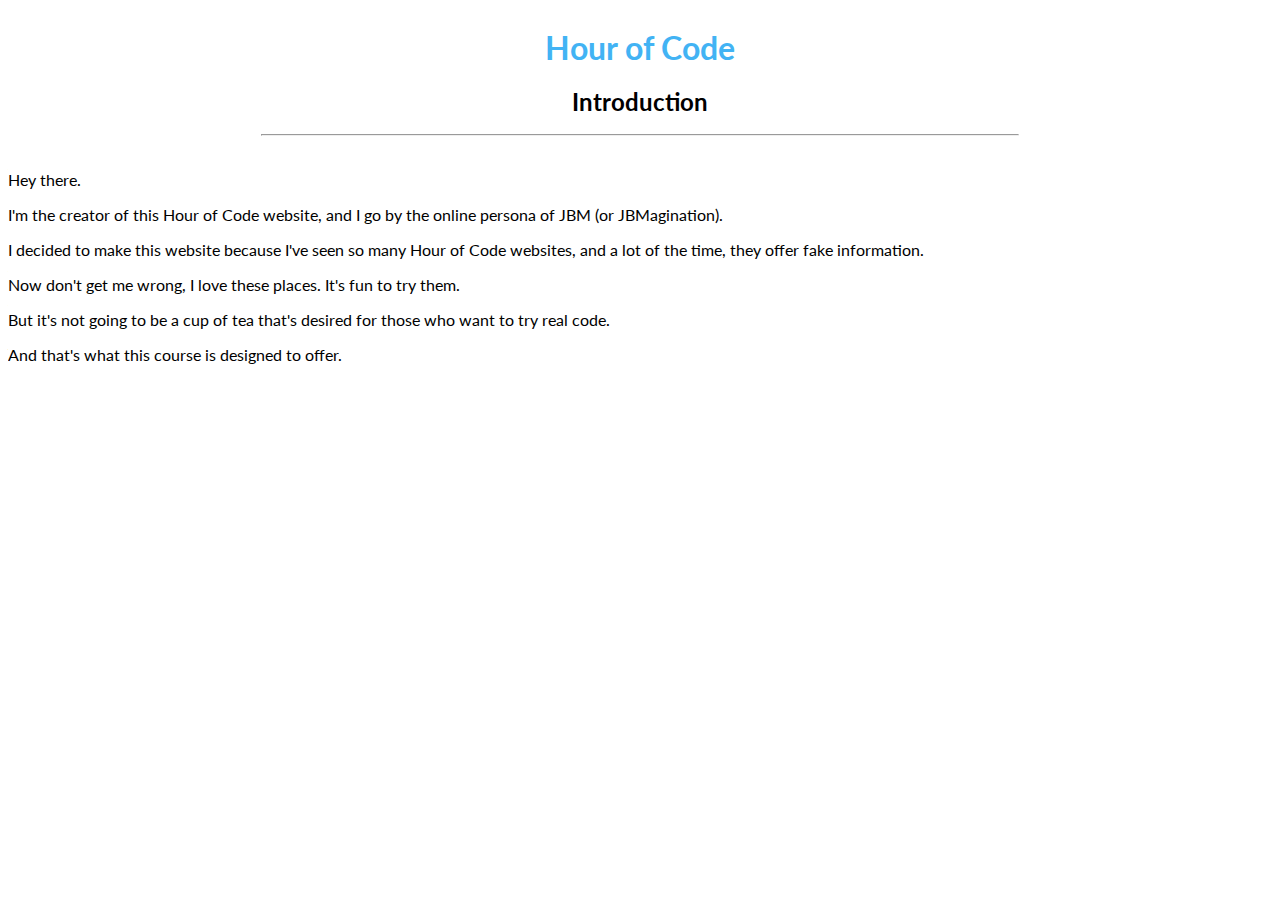
==== index.html @ 9e296f2e "Update index.html" ====
<!DOCTYPE html>
<html>
  <head>
    <title>Hour of Code</title>
    <link href="style.css" type="text/css"
          rel="stylesheet" />
    <link rel="stylesheet" type="text/css" href="//fonts.googleapis.com/css?family=Lato" />
  </head>
  <body>
    <div class="center">
      <h1 class="center">Hour of Code</h1>
      <h2 class="center">Introduction</h2>
      <hr></hr>
    </div>
    <p>Hey there.</p>
    <p>I'm the creator of this Hour of Code website, and I go by the online persona of JBM (or JBMagination).</p>
    <p>I decided to make this website because I've seen so many Hour of Code websites, and a lot of the time, they offer fake information.</p>
    <p>Now don't get me wrong, I love these places. It's fun to try them.</p>
    <p>But it's not going to be a cup of tea that's desired for those who want to try real code.</p>
    <p>And that's what this course is designed to offer.</p>
  </body>
</html>
---- style.css ----
body {
    font-family: Lato;}
h1 {
    color: rgb(66, 179, 244);}
.center {
  margin: auto;
  width: 60%;
  padding: 10px;
  text-align: center;
}
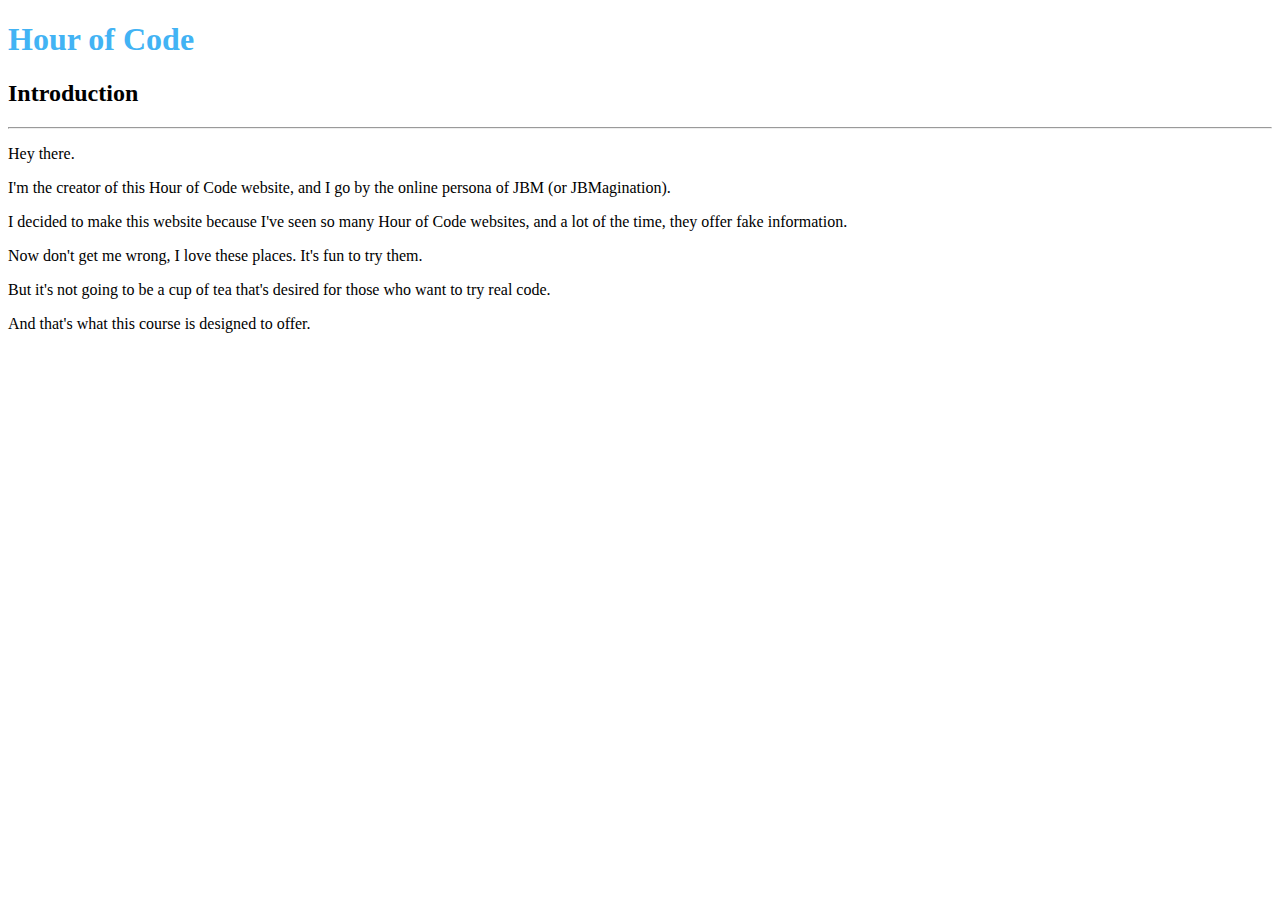
==== commit b0c82eee: "Update index.html" ====
--- a/index.html
+++ b/index.html
@@ -4,7 +4,7 @@
     <title>Hour of Code</title>
     <link href="style.css" type="text/css"
           rel="stylesheet" />
-    <link rel="stylesheet" type="text/css" href="//fonts.googleapis.com/css?family=Lato" />
+    <link rel="stylesheet" type="text/css" href="lato/lato.css" />
   </head>
   <body>
     <div class="center">
--- a/style.css
+++ b/style.css
@@ -1,10 +1,21 @@
 body {
-    font-family: Lato;}
+    font-family: Lato;
+
+}
 h1 {
-    color: rgb(66, 179, 244);}
-.center {
+    color: rgb(66, 179, 244);
+}
+
+.incenter {
   margin: auto;
   width: 60%;
   padding: 10px;
   text-align: center;
 }
+
+.outcenter {
+  margin: auto;
+  width: 60%;
+  padding: 10px;
+  display: inline-block;
+}
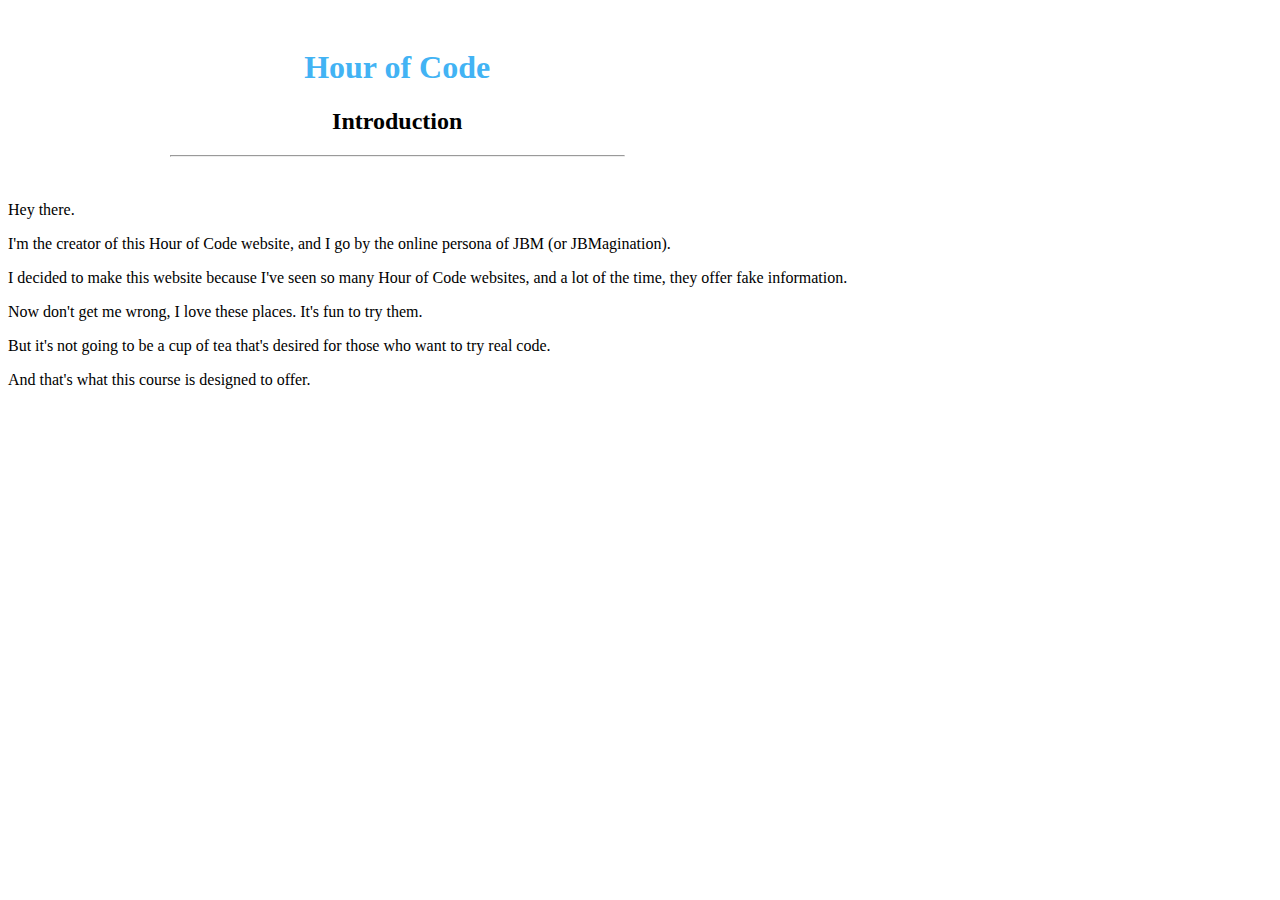
==== commit 8443e766: "Update index.html" ====
--- a/index.html
+++ b/index.html
@@ -7,10 +7,12 @@
     <link rel="stylesheet" type="text/css" href="lato/lato.css" />
   </head>
   <body>
-    <div class="center">
-      <h1 class="center">Hour of Code</h1>
-      <h2 class="center">Introduction</h2>
-      <hr></hr>
+    <div class="outcenter">
+      <div class="incenter">
+        <h1 class="center">Hour of Code</h1>
+        <h2 class="center">Introduction</h2>
+        <hr></hr>
+      </div>
     </div>
     <p>Hey there.</p>
     <p>I'm the creator of this Hour of Code website, and I go by the online persona of JBM (or JBMagination).</p>
--- a/lato/lato.css
+++ b/lato/lato.css
@@ -0,0 +1,16 @@
+/* latin-ext */
+@font-face {
+  font-family: 'Lato';
+  font-style: normal;
+  font-weight: 400;
+  src: local('Lato Regular'), local('Lato-Regular'), url(https://jbmagination.com/hour-of-code/lato/latin-ext.woff2) format('woff2');
+  unicode-range: U+0100-024F, U+0259, U+1E00-1EFF, U+2020, U+20A0-20AB, U+20AD-20CF, U+2113, U+2C60-2C7F, U+A720-A7FF;
+}
+/* latin */
+@font-face {
+  font-family: 'Lato';
+  font-style: normal;
+  font-weight: 400;
+  src: local('Lato Regular'), local('Lato-Regular'), url(https://jbmagination.com/hour-of-code/lato/latin.woff2) format('woff2');
+  unicode-range: U+0000-00FF, U+0131, U+0152-0153, U+02BB-02BC, U+02C6, U+02DA, U+02DC, U+2000-206F, U+2074, U+20AC, U+2122, U+2191, U+2193, U+2212, U+2215, U+FEFF, U+FFFD;
+}
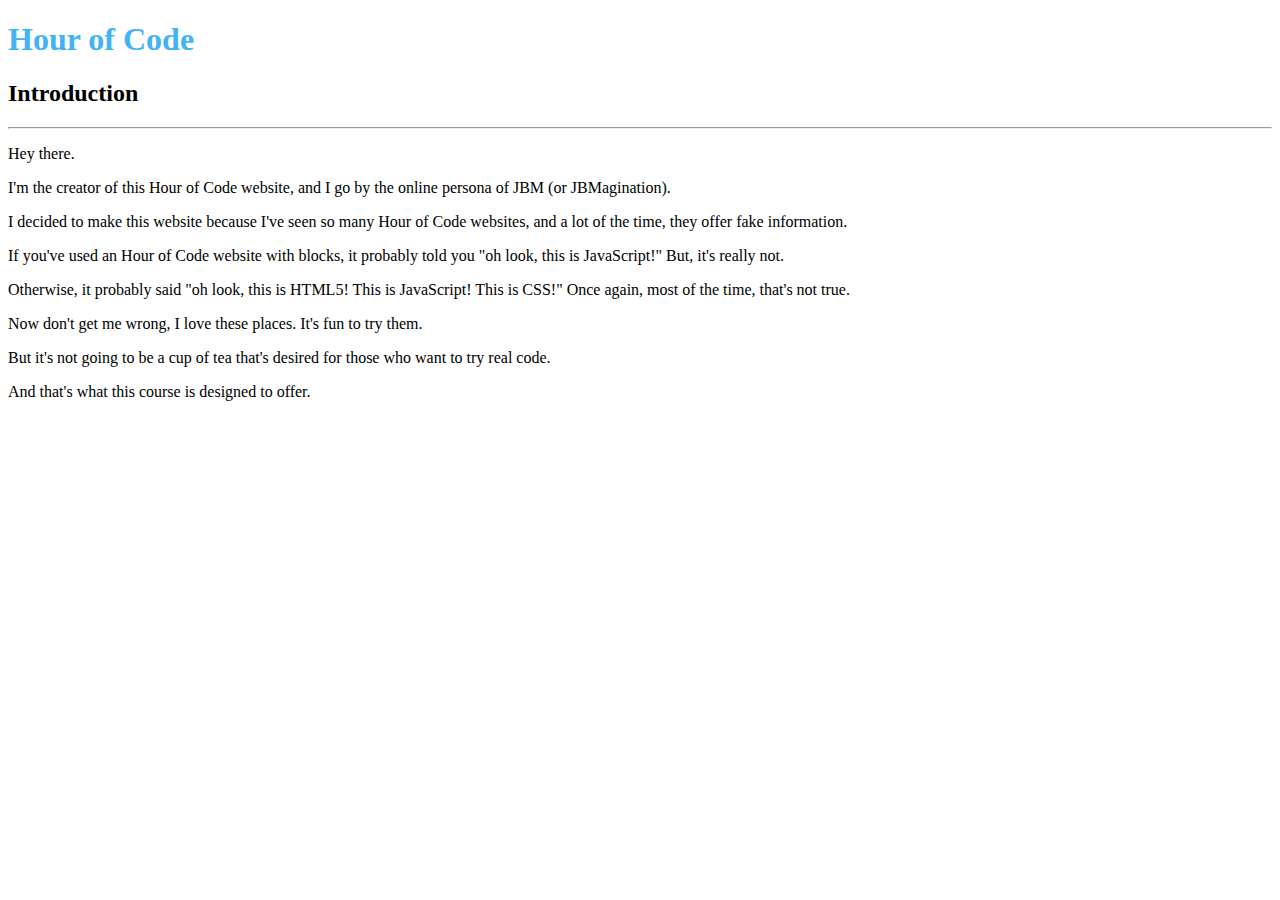
==== commit f59e126c: "Update index.html" ====
--- a/index.html
+++ b/index.html
@@ -5,18 +5,20 @@
     <link href="style.css" type="text/css"
           rel="stylesheet" />
     <link rel="stylesheet" type="text/css" href="lato/lato.css" />
+    <!--[if lt IE 9]>
+    <script src="html5shiv.js">
+    <![endif]--->
   </head>
   <body>
-    <div class="outcenter">
-      <div class="incenter">
         <h1 class="center">Hour of Code</h1>
         <h2 class="center">Introduction</h2>
-        <hr></hr>
-      </div>
+        <hr class="center"></hr>
     </div>
     <p>Hey there.</p>
     <p>I'm the creator of this Hour of Code website, and I go by the online persona of JBM (or JBMagination).</p>
     <p>I decided to make this website because I've seen so many Hour of Code websites, and a lot of the time, they offer fake information.</p>
+    <p>If you've used an Hour of Code website with blocks, it probably told you "oh look, this is JavaScript!" But, it's really not.</p>
+    <p>Otherwise, it probably said "oh look, this is HTML5! This is JavaScript! This is CSS!" Once again, most of the time, that's not true.</p>
     <p>Now don't get me wrong, I love these places. It's fun to try them.</p>
     <p>But it's not going to be a cup of tea that's desired for those who want to try real code.</p>
     <p>And that's what this course is designed to offer.</p>
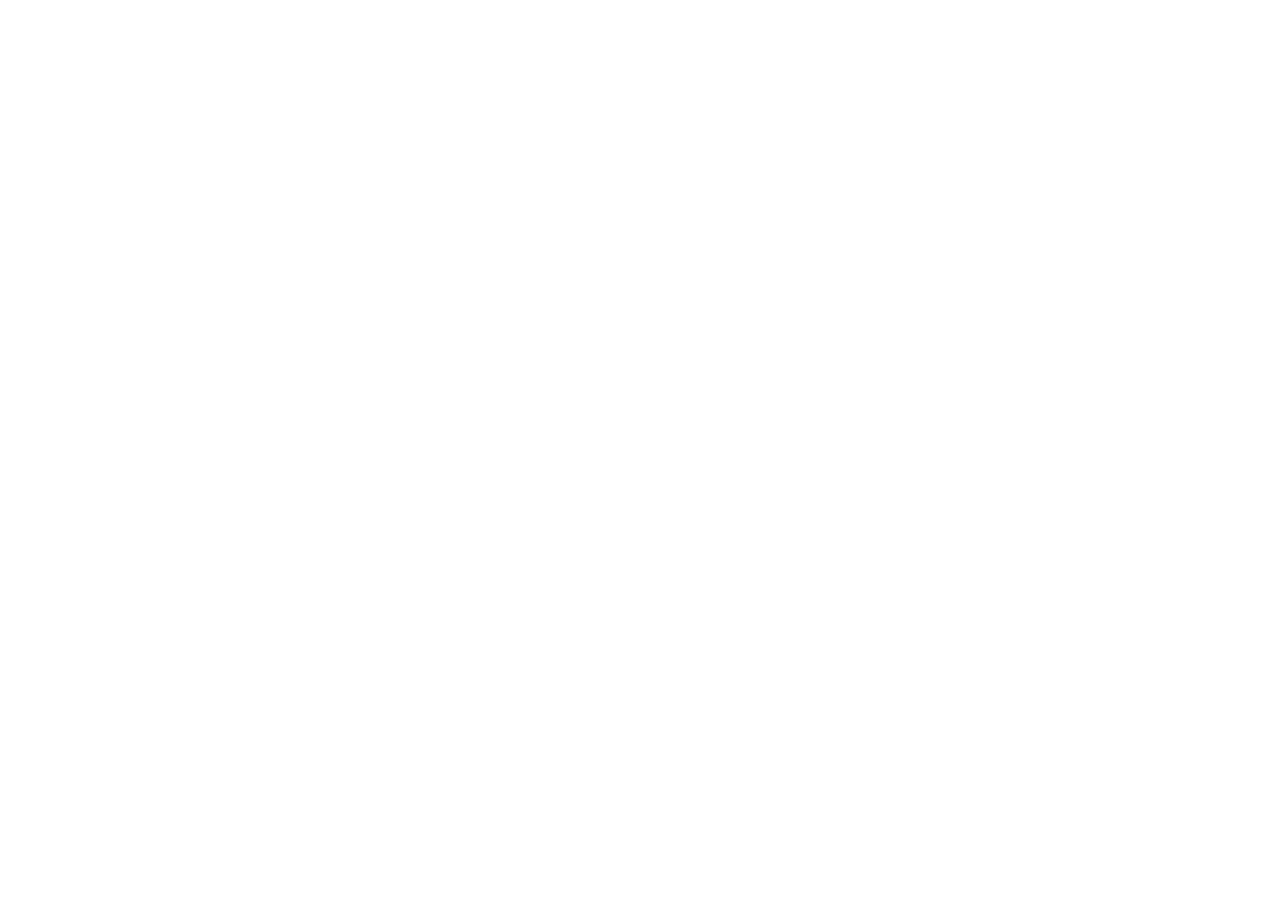
==== commit 796f1fe9: "Remove basic text" ====
--- a/index.html
+++ b/index.html
@@ -2,25 +2,15 @@
 <html>
   <head>
     <title>Hour of Code</title>
-    <link href="style.css" type="text/css"
-          rel="stylesheet" />
-    <link rel="stylesheet" type="text/css" href="lato/lato.css" />
+    <link href="style.css" type="text/css" rel="stylesheet" />
     <!--[if lt IE 9]>
     <script src="html5shiv.js">
     <![endif]--->
+    <link rel="stylesheet" type="text/css" href="css/bootstrap.min.css" />
+    <script src="https://code.jquery.com/jquery-3.5.1.slim.min.js" integrity="sha384-DfXdz2htPH0lsSSs5nCTpuj/zy4C+OGpamoFVy38MVBnE+IbbVYUew+OrCXaRkfj" crossorigin="anonymous"></script>
+    <script src="https://cdn.jsdelivr.net/npm/popper.js@1.16.0/dist/umd/popper.min.js" integrity="sha384-Q6E9RHvbIyZFJoft+2mJbHaEWldlvI9IOYy5n3zV9zzTtmI3UksdQRVvoxMfooAo" crossorigin="anonymous"></script>
+    <script src="https://stackpath.bootstrapcdn.com/bootstrap/4.5.0/js/bootstrap.min.js" integrity="sha384-OgVRvuATP1z7JjHLkuOU7Xw704+h835Lr+6QL9UvYjZE3Ipu6Tp75j7Bh/kR0JKI" crossorigin="anonymous"></script>
   </head>
   <body>
-        <h1 class="center">Hour of Code</h1>
-        <h2 class="center">Introduction</h2>
-        <hr class="center"></hr>
-    </div>
-    <p>Hey there.</p>
-    <p>I'm the creator of this Hour of Code website, and I go by the online persona of JBM (or JBMagination).</p>
-    <p>I decided to make this website because I've seen so many Hour of Code websites, and a lot of the time, they offer fake information.</p>
-    <p>If you've used an Hour of Code website with blocks, it probably told you "oh look, this is JavaScript!" But, it's really not.</p>
-    <p>Otherwise, it probably said "oh look, this is HTML5! This is JavaScript! This is CSS!" Once again, most of the time, that's not true.</p>
-    <p>Now don't get me wrong, I love these places. It's fun to try them.</p>
-    <p>But it's not going to be a cup of tea that's desired for those who want to try real code.</p>
-    <p>And that's what this course is designed to offer.</p>
   </body>
 </html>
--- a/style.css
+++ b/style.css
@@ -1,7 +1,3 @@
-body {
-    font-family: Lato;
-
-}
 h1 {
     color: rgb(66, 179, 244);
 }
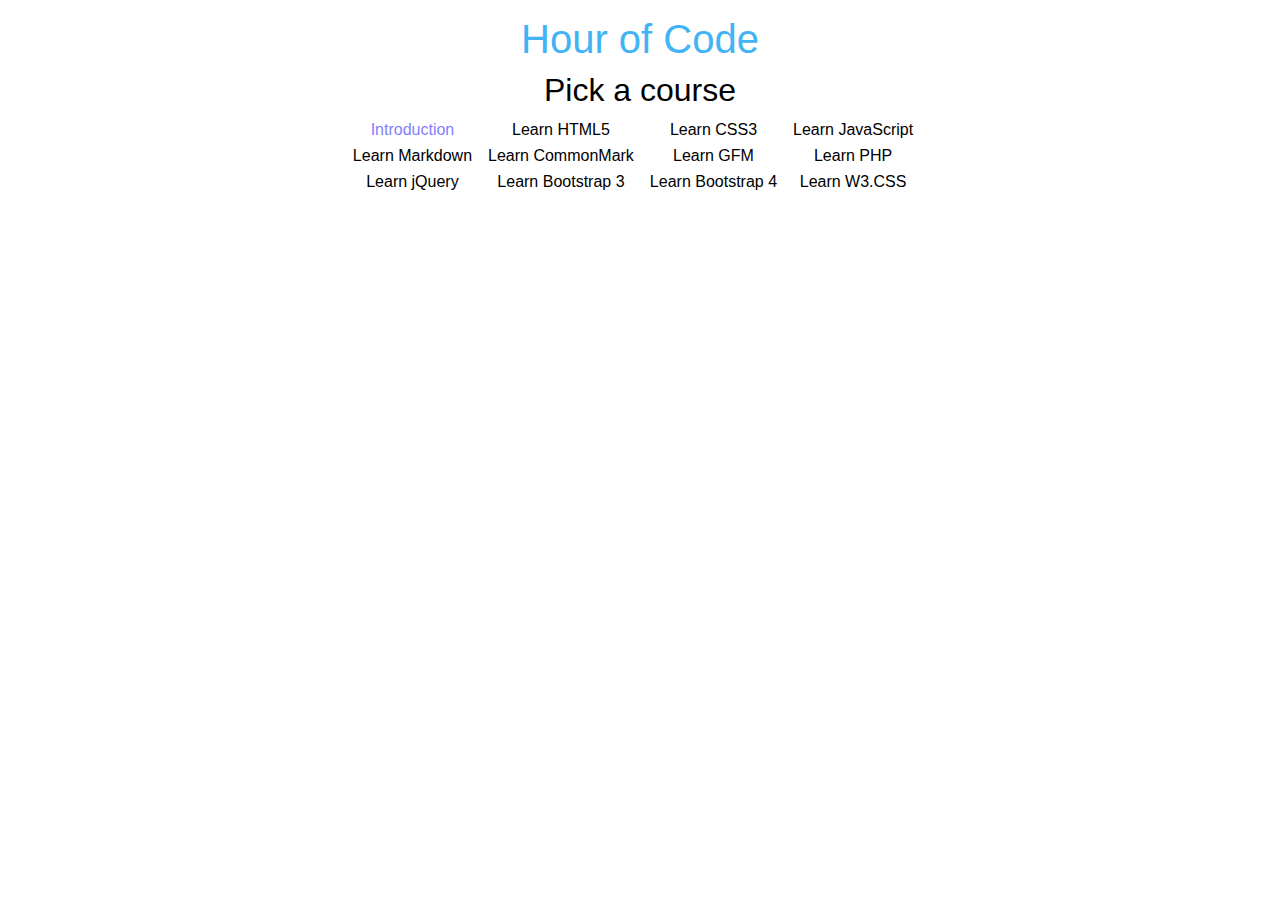
==== commit bb38dc17: "WOOO" ====
--- a/index.html
+++ b/index.html
@@ -1,7 +1,14 @@
 <!DOCTYPE html>
 <html>
   <head>
-    <title>Hour of Code</title>
+    <meta charset="utf-8">
+    <meta http-equiv="Content-Type" content="text/html;charset=UTF-8">
+    <meta content="Hour of Code" property="og:site_name">
+    <meta content="Hour of Code" property="og:title">
+    <meta content="Let's learn coding. For real this time." property="og:description">
+    <meta content="website" property="og:type">
+    <meta name="description" content="Let's learn coding. For real this time.">
+    <title>Pick a course | Hour of Code</title>
     <link href="style.css" type="text/css" rel="stylesheet" />
     <!--[if lt IE 9]>
     <script src="html5shiv.js">
@@ -12,5 +19,27 @@
     <script src="https://stackpath.bootstrapcdn.com/bootstrap/4.5.0/js/bootstrap.min.js" integrity="sha384-OgVRvuATP1z7JjHLkuOU7Xw704+h835Lr+6QL9UvYjZE3Ipu6Tp75j7Bh/kR0JKI" crossorigin="anonymous"></script>
   </head>
   <body>
+      <h1>Hour of Code</h1>
+      <h2>Pick a course</h2>
+          <table align="center">
+              <tr>
+                  <td><a href="./introduction.html">Introduction</a></td>
+                  <td>Learn HTML5</td>
+                  <td>Learn CSS3</td>
+                  <td>Learn JavaScript</td>
+              </tr>
+              <tr>
+                  <td>Learn Markdown</td>
+                  <td>Learn CommonMark</td>
+                <td>Learn GFM</td>
+                <td>Learn PHP</td>
+              </tr>
+              <tr>
+                  <td>Learn jQuery</td>
+                  <td>Learn Bootstrap 3</td>
+                  <td>Learn Bootstrap 4</td>
+                  <td>Learn W3.CSS</td>
+              </tr>
+          </table>
   </body>
 </html>
--- a/style.css
+++ b/style.css
@@ -1,17 +1,20 @@
 h1 {
     color: rgb(66, 179, 244);
+    text-align: center;
 }
 
-.incenter {
-  margin: auto;
-  width: 60%;
-  padding: 10px;
-  text-align: center;
+h2 {
+    text-align: center;
 }
 
-.outcenter {
-  margin: auto;
-  width: 60%;
-  padding: 10px;
-  display: inline-block;
+body {
+    padding: 15px;
 }
+td {
+    padding-right: 15px;
+}
+
+table {
+    text-align: center;
+    center: center;
+}
